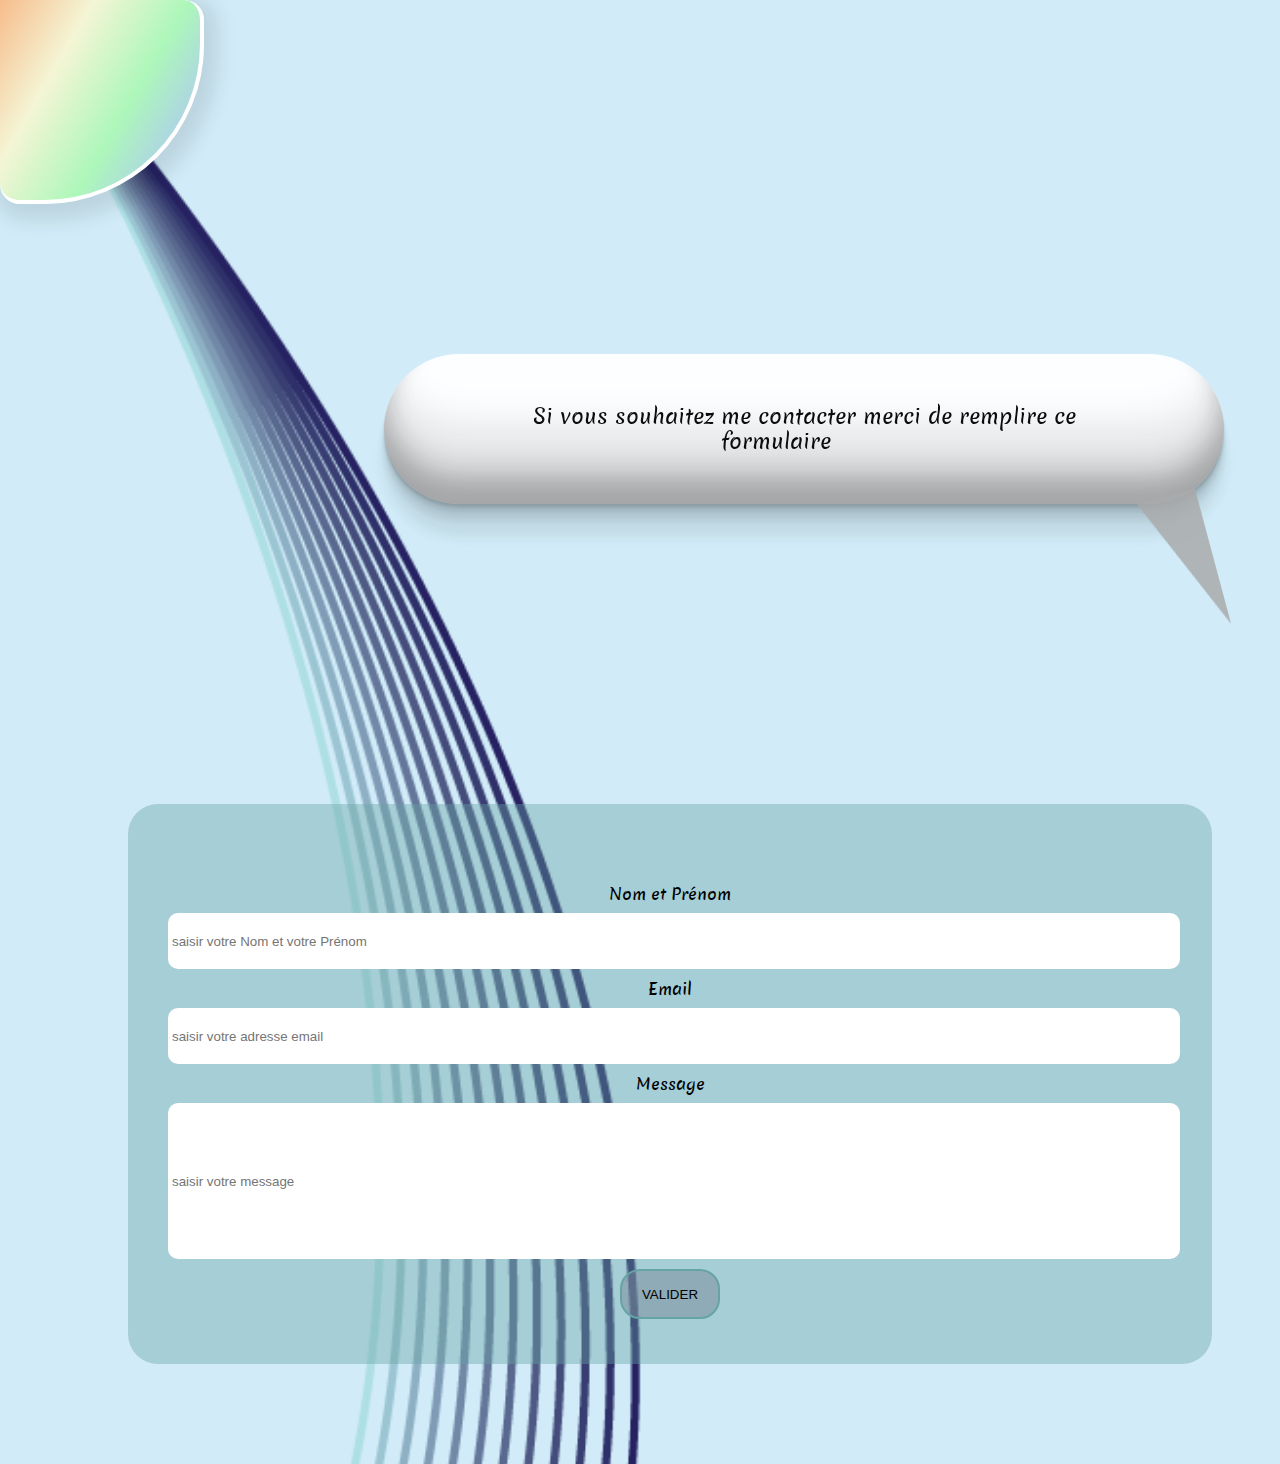
==== contact.html @ 694205d7 "1ère update" ====
<!DOCTYPE html>
<html lang="fr">
<head>
    <meta charset="UTF-8">
    <meta name="viewport" content="width=device-width, initial-scale=1.0">
    <link rel="stylesheet" href="https://cdnjs.cloudflare.com/ajax/libs/font-awesome/6.6.0/css/all.min.css" integrity="sha512-Kc323vGBEqzTmouAECnVceyQqyqdsSiqLQISBL29aUW4U/M7pSPA/gEUZQqv1cwx4OnYxTxve5UMg5GT6L4JJg==" crossorigin="anonymous" referrerpolicy="no-referrer" />
    <link rel="stylesheet" href="css/style-contact.css">
    <title>PORTFOLIO - Contact</title>
</head>
<body>

    <header class="header">
        <div class="back__deco gradient-background">
            <nav class="nav__back">
                <a href="index.html">
                    <i class="fa-solid fa-angles-left back__link"></i>
                </a>
            </nav>
        </div>
    </header>

    <main class="main">

        <div class="bubble__content">
            <div class="bubble__contact">

                <p class="bubble__paragraphe">Si vous souhaitez me contacter merci de remplire ce formulaire &nbsp; &nbsp; &nbsp; &nbsp;<i class="fa-solid fa-angles-down"></i></p>

                <div class="arrow"></div>
            </div>
        </div>

        <form action="" method="" enctype="" class="form">
            <div class="form__content">
                <div class="form-group"></div>
                    <label class="label" for="Names">Nom et Prénom</label>
                    <input type="text" name="Names" id="Names" class="form-control" placeholder="saisir votre Nom et votre Prénom">
                </div>

                <div class="form-group">
                    <label class="label" for="email">Email</label>
                    <input type="email" name="email" id="email" class="form-control" placeholder="saisir votre adresse email">
                </div>

                <div class="form-group">
                    <label class="label" for="message">Message</label>
                    <input type="text" id="message" name="message" class="form-control message" placeholder="saisir votre message">
                </div>
        
                <button type="submit" class="btn__submit">VALIDER</button>
            </div>
        </form>
    </main>
    
</body>
</html>
---- css/style-contact.css ----
@import url(reset.css);
@font-face {
  font-family: "meriendaregular";
  src: url(../assets/webfontkit\ Merienda/merienda-variablefont_wght-webfont.woff2), url(../assets/webfontkit\ Merienda/merienda-variablefont_wght-webfont.woff) format("woff");
  font-weight: normal;
  font-style: normal;
}
body {
  font-size: 16px;
  font-family: "meriendaregular";
  background: #d1ecf8 url(../assets/image/png-image.png) no-repeat;
  background-size: cover;
}

.gradient-background {
  background: linear-gradient(300deg, #f99898, #fbbaed, #cda8ff, #adc5f7, #adf7ba, #f4f5d5, #f7bc8c);
  background-size: 180% 180%;
  animation: gradient-animation 10s ease infinite;
  border-radius: 0px 20px 160px 20px;
  border-right: 4px #fff solid;
  border-bottom: 4px #fff solid;
  height: 200px;
  width: 200px;
  box-shadow: 5px 7px 19px 10px rgba(0, 0, 0, 0.1);
}

@keyframes gradient-animation {
  0% {
    background-position: 0% 50%;
  }
  50% {
    background-position: 100% 50%;
  }
  100% {
    background-position: 0% 50%;
  }
}
.back__link {
  font-size: 70px;
  margin-top: 50px;
  margin-left: 50px;
  color: #fff;
}
.back__link:hover {
  color: #66a3a3;
}

.bubble__content {
  position: relative;
  text-align: center;
  background-color: white;
  border-radius: 100px;
  padding-top: 50px;
  padding-bottom: 50px;
  padding-left: 100px;
  padding-right: 100px;
  max-width: 50%;
  max-height: 80%;
  box-shadow: rgba(0, 0, 0, 0.17) 0px -23px 25px 0px inset, rgba(0, 0, 0, 0.15) 0px -36px 30px 0px inset, rgba(0, 0, 0, 0.1) 0px -79px 40px 0px inset, rgba(0, 0, 0, 0.06) 0px 2px 1px, rgba(0, 0, 0, 0.09) 0px 4px 2px, rgba(0, 0, 0, 0.09) 0px 8px 4px, rgba(0, 0, 0, 0.09) 0px 16px 8px, rgba(0, 0, 0, 0.09) 0px 32px 16px;
  margin: 20px;
  margin-top: 150px;
  margin-left: 30%;
  opacity: 95%;
}

.arrow {
  position: absolute;
  bottom: -130px;
  right: 10px;
  width: 0px;
  height: 0px;
  border-style: solid;
  border-width: 140px 0 0 60px;
  border-color: transparent transparent transparent #A7A7A7;
  transform: rotate(165deg);
  opacity: 85%;
}

.bubble__paragraphe {
  font-size: 1.3rem;
}

.form {
  text-align: center;
  border-radius: 30px;
  padding: 30px;
  margin-top: 300px;
  margin-bottom: 100px;
  margin-left: 10%;
  height: 500px;
  width: 80%;
  background-color: rgba(102, 163, 163, 0.4);
}

.form-control {
  width: 98%;
  height: 50px;
  margin: 10px;
  text-align: start;
  border: 2px #fff solid;
  border-radius: 10px;
}

.form__content {
  margin-top: 50px;
}

.message {
  min-height: 150px;
}

.btn__submit {
  height: 50px;
  width: 100px;
  border-radius: 20px;
  border: 2px #66a3a3 solid;
  background-color: rgba(119, 136, 153, 0.5);
}
.btn__submit:hover {
  opacity: 75%;
}/*# sourceMappingURL=style-contact.css.map */
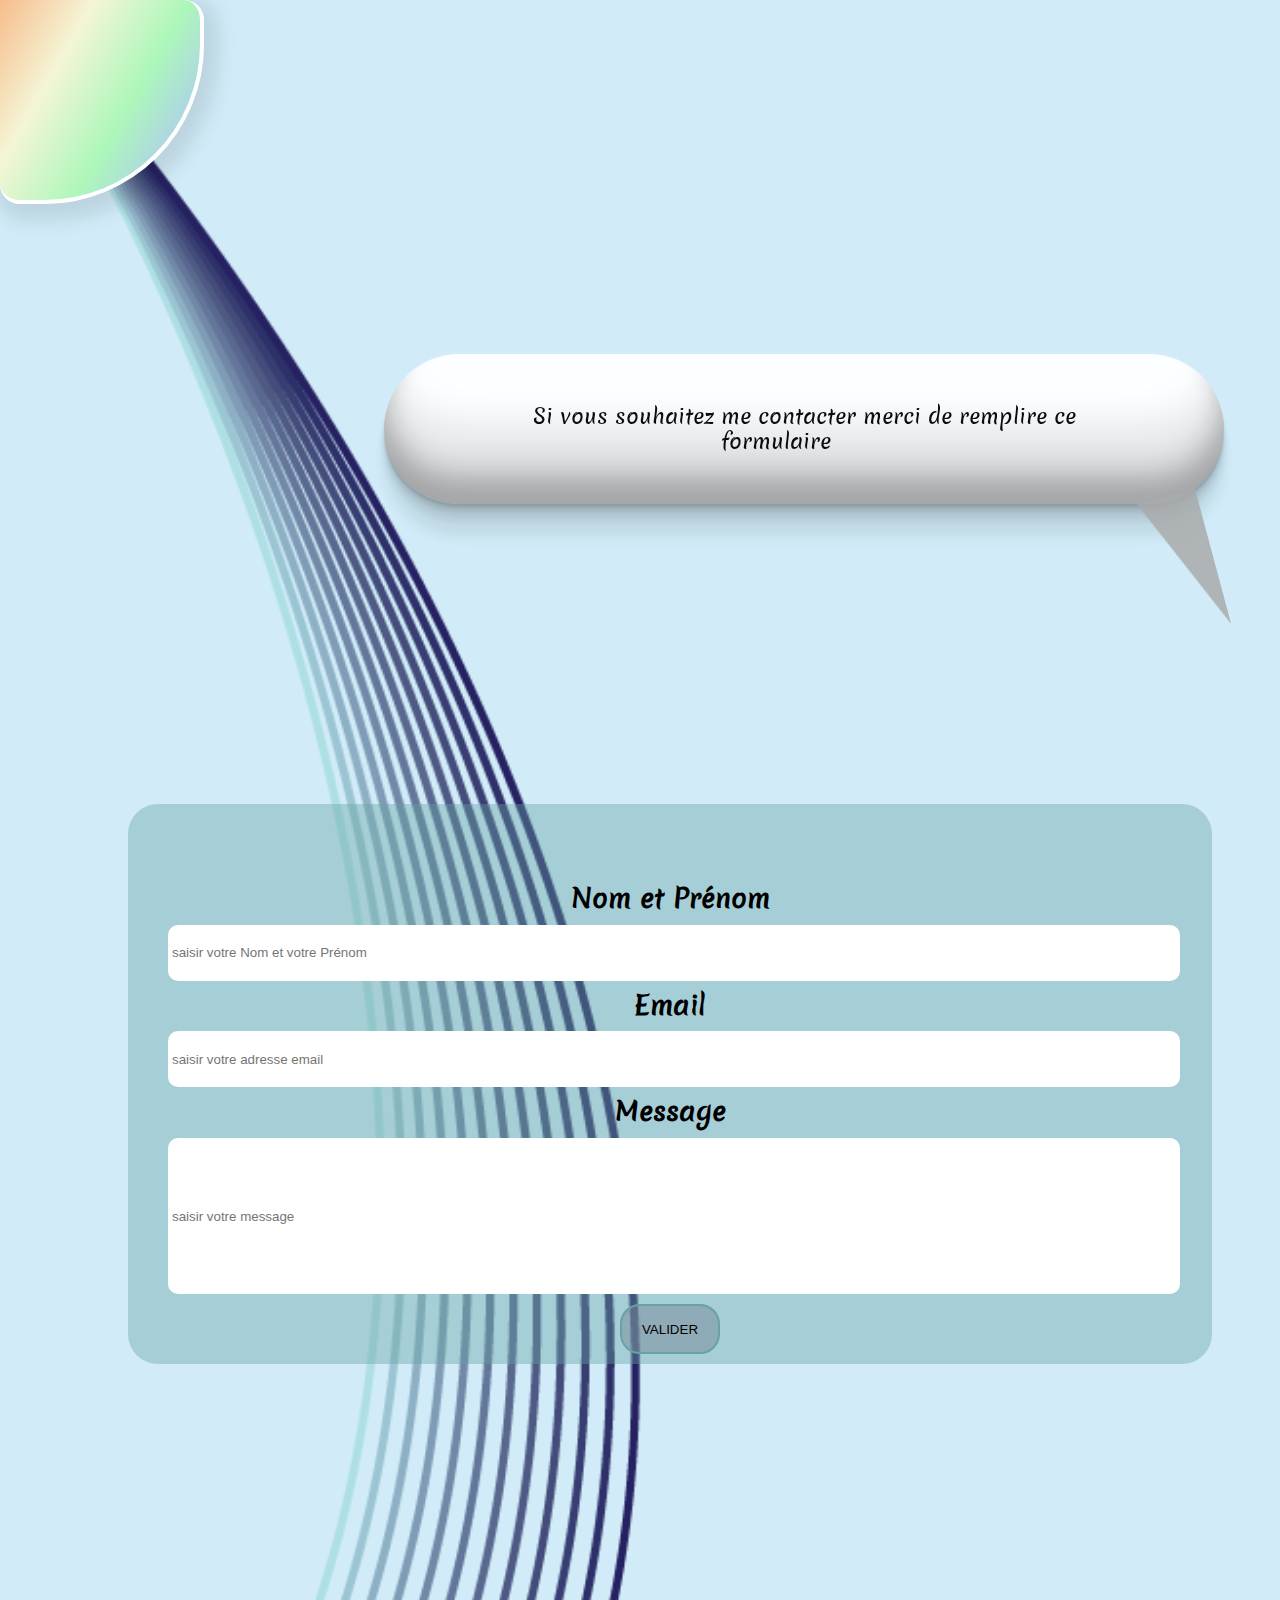
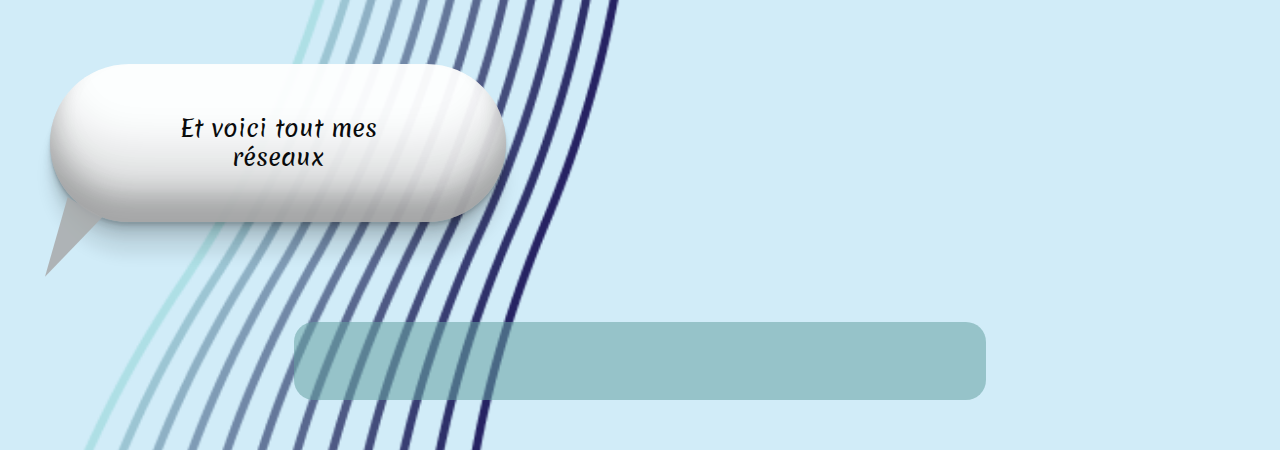
==== commit 0e158ca3: "3ème update" ====
--- a/contact.html
+++ b/contact.html
@@ -50,7 +50,30 @@
                 <button type="submit" class="btn__submit">VALIDER</button>
             </div>
         </form>
+
+        <div class="bubble__content bubble__reseaux">
+            <div class="reseaux">
+                <p class="paragraphe__reseaux">Et voici tout mes réseaux</p>
+
+                <div class="arrow2"></div>
+            </div>
+        </div>
+
     </main>
+
+    <footer class="footer">
+
+        <div class="reseaux__content">
+            <a href="" class="link__reseaux"><i class="fa-brands fa-x-twitter"></i></a>
+
+            <a href="" class="link__reseaux"><i class="fa-brands fa-instagram"></i></a>
+
+            <a href="" class="link__reseaux"><i class="fa-brands fa-square-facebook"></i></a>
+
+            <a href="" class="link__reseaux"><i class="fa-brands fa-linkedin"></i></a>
+        </div>
+
+    </footer>
     
 </body>
 </html>--- a/css/style-contact.css
+++ b/css/style-contact.css
@@ -105,6 +105,11 @@
   margin-top: 50px;
 }
 
+.label {
+  font-size: 1.6rem;
+  font-weight: bold;
+}
+
 .message {
   min-height: 150px;
 }
@@ -118,4 +123,79 @@
 }
 .btn__submit:hover {
   opacity: 75%;
+}
+
+.bubble__reseaux {
+  max-width: 20%;
+  max-height: 70%;
+  margin-left: 50px;
+  margin-top: 300px;
+}
+
+.arrow2 {
+  position: absolute;
+  bottom: -60px;
+  left: -5px;
+  width: 0px;
+  height: 0px;
+  border-style: solid;
+  border-width: 80px 20px 0 20px;
+  border-color: #A7A7A7 transparent transparent transparent;
+  transform: rotate(30deg);
+  opacity: 85%;
+}
+
+.paragraphe__reseaux {
+  font-size: 1.5rem;
+}
+
+.reseaux__content {
+  background-color: rgba(102, 163, 163, 0.55);
+  padding: 20px;
+  align-items: center;
+  text-align: center;
+  min-height: 20px;
+  width: 30%;
+  margin: auto;
+  margin-top: 100px;
+  margin-bottom: 50px;
+  border-radius: 20px;
+}
+
+.link__reseaux {
+  text-decoration: none;
+  padding: 40px;
+  color: #fff;
+  font-size: 2rem;
+  font-weight: bolder;
+}
+.link__reseaux:hover {
+  color: #66a3a3;
+}
+
+@media screen and (max-width: 1024px) {
+  .form {
+    margin-left: 7%;
+  }
+  .reseaux__content {
+    width: 50%;
+  }
+}
+@media screen and (max-width: 1499px) {
+  .reseaux__content {
+    width: 51%;
+  }
+}
+@media screen and (max-width: 869px) {
+  .reseaux__content {
+    width: 60%;
+  }
+}
+@media screen and (max-width: 768px) {
+  .reseaux__content {
+    width: 70%;
+  }
+  .bubble__reseaux {
+    max-width: 25%;
+  }
 }/*# sourceMappingURL=style-contact.css.map */